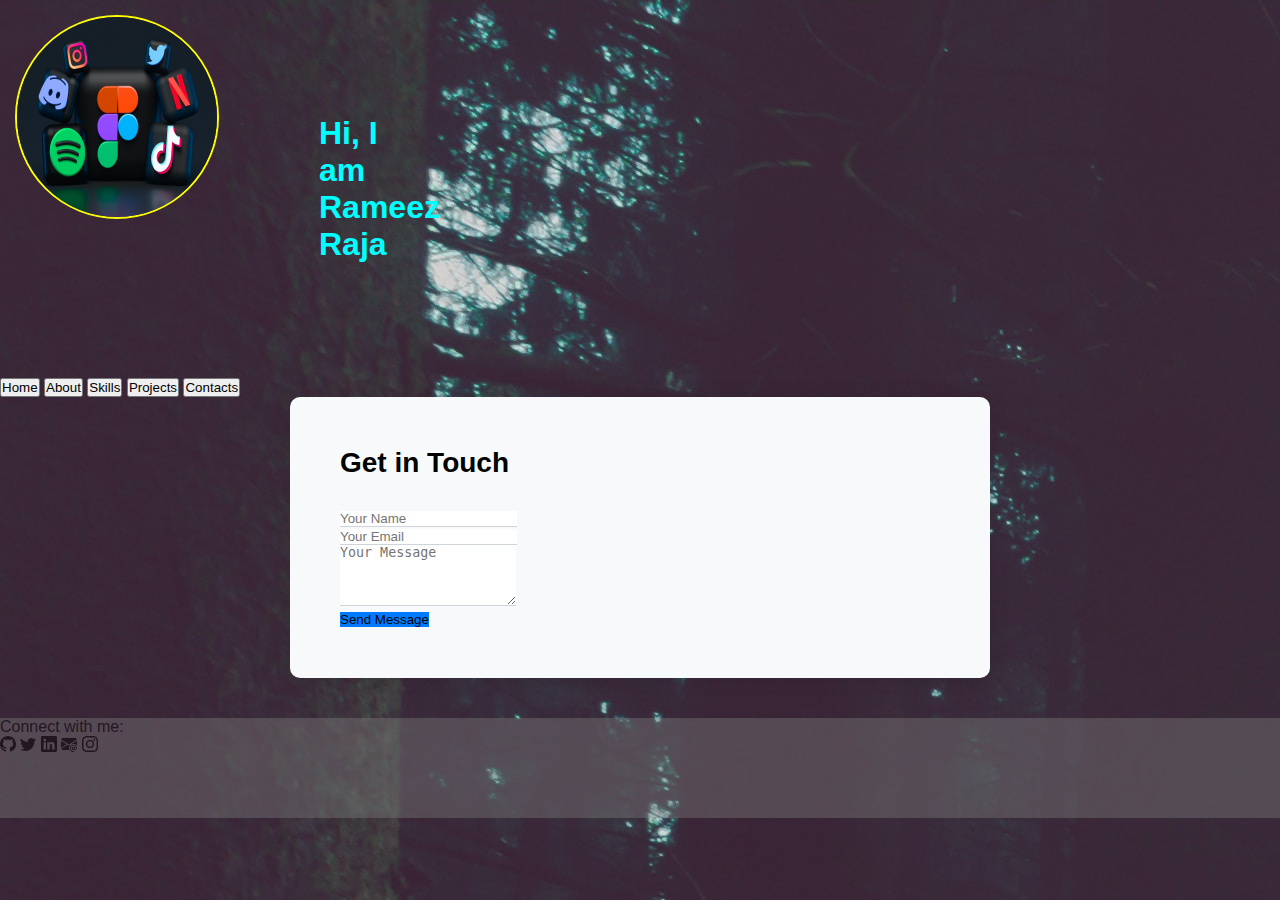
==== Contacts.html @ 3551389d "projectWORKoneAlMuqeet" ====
<!DOCTYPE html>
<html lang="en">
<head>
    <meta charset="UTF-8">
    <meta name="viewport" content="width=device-width, initial-scale=1.0">
    <title>Contact</title>
    <link rel="stylesheet" href="./style.css">
    <link href="https://cdn.jsdelivr.net/npm/bootstrap@5.3.1/dist/css/bootstrap.min.css" rel="stylesheet"
        integrity="sha384-4bw+/aepP/YC94hEpVNVgiZdgIC5+VKNBQNGCHeKRQN+PtmoHDEXuppvnDJzQIu9" crossorigin="anonymous">
        <link rel="icon" type="image/x-icon" href="./logoImages/file-person.svg">
    <style>
        body {
            font-family: 'Segoe UI', Tahoma, Geneva, Verdana, sans-serif;
            background-image: url(./images/sebastian-unrau-sp-p7uuT0tw-unsplash.jpg);
        }
        .contact-form {
            background-color: #f8f9fa;
            padding: 50px;
            border-radius: 10px;
            box-shadow: 0px 0px 20px rgba(0, 0, 0, 0.1);
            max-width: 600px;
            margin: auto;
        }
        .contact-title {
            font-size: 28px;
            font-weight: bold;
            margin-bottom: 30px;
        }
        .form-control {
            border: none;
            border-bottom: 1px solid #ced4da;
            border-radius: 0;
            box-shadow: none;
            transition: border-color 0.3s;
        }
        .form-control:focus {
            border-color: #007bff;
            box-shadow: none;
        }
        .btn-primary {
            background-color: #007bff;
            border: none;
            transition: background-color 0.3s;
        }
        .btn-primary:hover {
            background-color: #0056b3;
        }
        footer{
            margin-top: 40px;
            /* margin-bottom: 50px; */
            height: 100px;
            opacity: 0.4;
        }
    </style>
</head>
<body>

    <nav class="navbar navbar-light bg-secondary"
        style="background-image: url(./images/neom-llB7NfKnS8A-unsplash.jpg);">
        <div class="container-fluid col-12">
            <div class="nav-left d-flex " id="leftNav">
                <img src="./logoImages/alexander-shatov-mr4JG4SYOF8-unsplash.jpg" alt="" id="imgTop">
                <h1 id="nameTop" class="navbar-brand text-capitalize"
                    style="font-weight: 200px; color: aqua; width: 100px;"><b>Hi, I am Rameez Raja</b></h1>
            </div>
            <div class="d-flex">
                <div class="right-nav">
                    <a target="_blank" class="navbar-brand" href="./index.html"><button type="button"
                            class="btn btn-outline-primary btn-warning">Home</button></a>
                    <a target="_blank" class="navbar-brand" href="./index.html"><button type="button"
                            class="btn btn-outline-primary btn-warning">About</button></a>
                    <a target="_blank" class=" navbar-brand" href="./Skills.html"><button type="button"
                            class="btn btn-outline-primary btn-warning">Skills</button></a>
                    <a target="_blank" class=" navbar-brand" href="./Project.html"><button type="button"
                            class="btn btn-outline-primary btn-warning">Projects</button></a>
                    <a target="_blank" class=" navbar-brand" href="./Contacts.html"><button type="button"
                            class="btn btn-outline-primary btn-warning">Contacts</button></a>
                </div>
            </div>
    </nav>


    <div class="container mt-5">
        <div class="row justify-content-center">
            <div class="col-md-8 contact-form">
                <h2 class="contact-title">Get in Touch</h2>
                <form>
                    <div class="mb-3">
                        <input type="text" class="form-control" placeholder="Your Name" required>
                    </div>
                    <div class="mb-3">
                        <input type="email" class="form-control" placeholder="Your Email" required>
                    </div>
                    <div class="mb-3">
                        <textarea class="form-control" rows="4" placeholder="Your Message" required></textarea>
                    </div>
                    <button type="submit" class="btn btn-primary">Send Message</button>
                </form>
            </div>
        </div>
    </div>

    <footer class="footer" style="background-color: grey;">
        <div class="container text-center">
            <div class="row">
                <div class="col-md-12">
                    <p>Connect with me:</p>
                    <a href="http://github.com/ovaid" class="social-icons" target="_blank"><i class="fab fa-github"><img src="./logoImages/github.svg" alt="github"></i></a>
                    <a href="http://twitter.com/ovaidmushtaq" class="social-icons" target="_blank"><i class="fab fa-twitter"></i><img src="./logoImages/twitter.svg" alt=""></a>
                    <a href="http://linkedin.com/in/rameeza0418" class="social-icons" target="_blank"><i class="fab fa-linkedin"></i><img src="./logoImages/linkedin.svg" alt=""></a>
                    <a href="http://gmail.com/ovaidmushtaq.ovi@gmail.com" class="social-icons" target="_blank"><i class="fab fa-linkedin"></i><img src="./logoImages/envelope-at-fill.svg" alt=""></a>
                    <a href="http://instgram.com/in/ovaidmushtaq" class="social-icons" target="_blank"><i class="fab fa-linkedin"></i><img src="./logoImages/instagram.svg" alt=""></a>
                </div>
            </div>
        </div>
    </footer>

    <script src="https://cdn.jsdelivr.net/npm/bootstrap@5.3.1/dist/js/bootstrap.bundle.min.js"
        integrity="sha384-HwwvtgBNo3bZJJLYd8oVXjrBZt8cqVSpeBNS5n7C8IVInixGAoxmnlMuBnhbgrkm"
        crossorigin="anonymous"></script>
</body>
</html>
---- style.css ----
*{
    padding: 0;
    margin: 0px;
}
/* .container-fluid{
    align-items: center;
    justify-content: right;
    float: right;
} */
#imgTop{
    
    width: 200px;
    height: 200px;
    border: 2px solid yellow;
    border-radius: 50%;

}
#leftNav{
    display: flex;
    padding: 5px;
    margin: 10px;
    

}
#leftNav h1{
    vertical-align: center !important;
    font-weight: 100px !important;
    float: right;
    margin-left: 200px;
    margin: 100px;
}
#leftNav h1:hover{
    width: 150px;
    color: antiquewhite;
    box-shadow: 20px 20px 20px 20px;
    background-color: none;
    background-color: white;

    
}
#skill-div{
    display: flex;
    padding: 1px;
    margin: 2px;

    height: 400px;
    justify-content: space-evenly;
}
#skill-div .card{
    padding: 4px;
    margin: 12px;
    
}
.position-div{
    background-color: black;
    border: 1px solid yellow;
    position:absolute;
}
.bttm-project{
    float: right;
   
    color: black;
    display: block;
}
#skill-div-another{
    display: flex;
    padding: 1px;
    margin: 2px;
    
    height: 400px;
    justify-content: space-evenly;
}
#skill-div-another .card{
    padding: 4px;
    margin: 12px;
 
}
.transition-heading{
    color: #333;
    position: relative; 
    left: 0; 
    transition: left 0.5s ease-in-out;
}
.transition-heading:hover{
    color: #e74c3c; 
    left : 100px;;
    
}
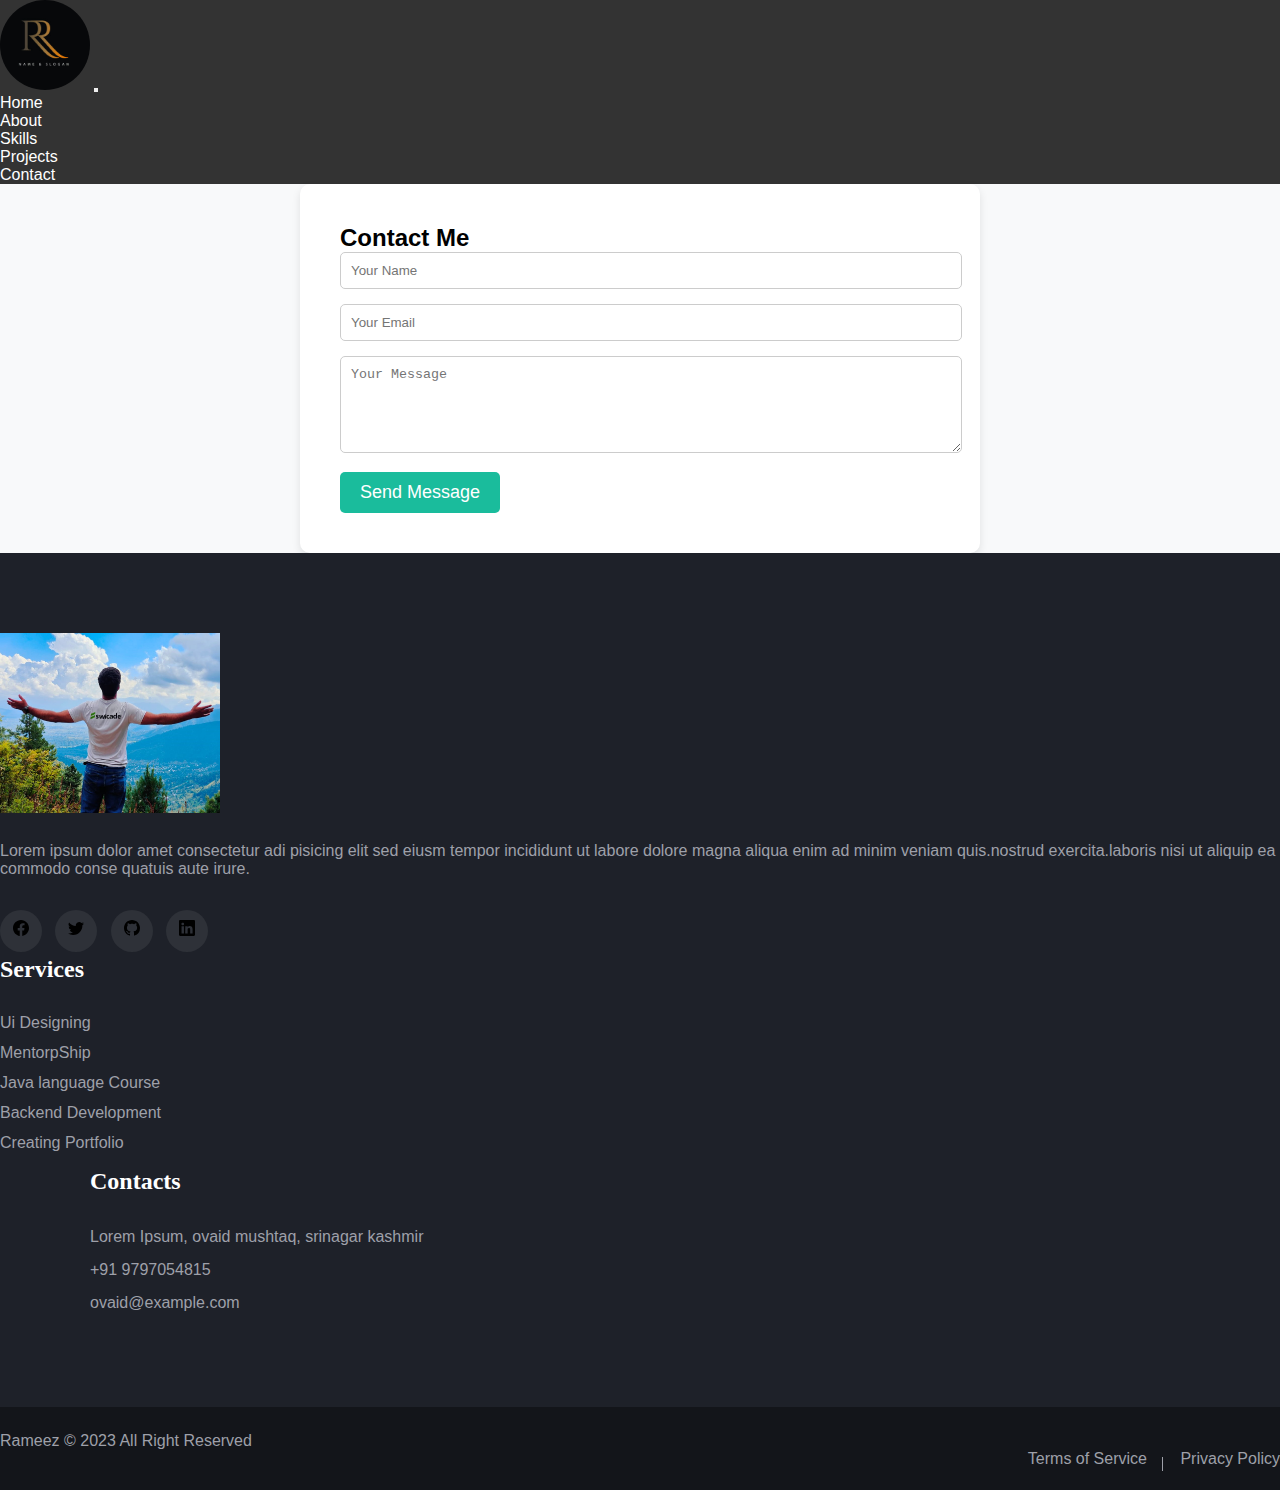
==== commit f4d12c13: "did it once again" ====
--- a/Contacts.html
+++ b/Contacts.html
@@ -4,116 +4,248 @@
     <meta charset="UTF-8">
     <meta name="viewport" content="width=device-width, initial-scale=1.0">
     <title>Contact</title>
-    <link rel="stylesheet" href="./style.css">
+    
     <link href="https://cdn.jsdelivr.net/npm/bootstrap@5.3.1/dist/css/bootstrap.min.css" rel="stylesheet"
         integrity="sha384-4bw+/aepP/YC94hEpVNVgiZdgIC5+VKNBQNGCHeKRQN+PtmoHDEXuppvnDJzQIu9" crossorigin="anonymous">
         <link rel="icon" type="image/x-icon" href="./logoImages/file-person.svg">
-    <style>
-        body {
-            font-family: 'Segoe UI', Tahoma, Geneva, Verdana, sans-serif;
-            background-image: url(./images/sebastian-unrau-sp-p7uuT0tw-unsplash.jpg);
-        }
-        .contact-form {
-            background-color: #f8f9fa;
-            padding: 50px;
-            border-radius: 10px;
-            box-shadow: 0px 0px 20px rgba(0, 0, 0, 0.1);
-            max-width: 600px;
-            margin: auto;
-        }
-        .contact-title {
-            font-size: 28px;
-            font-weight: bold;
-            margin-bottom: 30px;
-        }
-        .form-control {
-            border: none;
-            border-bottom: 1px solid #ced4da;
-            border-radius: 0;
-            box-shadow: none;
-            transition: border-color 0.3s;
-        }
-        .form-control:focus {
-            border-color: #007bff;
-            box-shadow: none;
-        }
-        .btn-primary {
-            background-color: #007bff;
-            border: none;
-            transition: background-color 0.3s;
-        }
-        .btn-primary:hover {
-            background-color: #0056b3;
-        }
-        footer{
-            margin-top: 40px;
-            /* margin-bottom: 50px; */
-            height: 100px;
-            opacity: 0.4;
-        }
-    </style>
-</head>
+        <link rel="stylesheet" href="./style.css">
+        <link rel="stylesheet" href="./footer.css">
+         <link rel="stylesheet" href="./index.css">
+
+        <style>
+                .navbar {
+      background-color: #333;
+    }
+
+    .navbar a {
+      color: white;
+    }
+
+    .navbar a:hover {
+      color: lightgray;
+    }
+    .navbar {
+      background-color: #333;
+    }
+
+    .navbar a {
+      color: white;
+    }
+
+    .navbar a:hover {
+      color: lightgray;
+    }
+
+    .top-header {
+      background-color: #333;
+      color: white;
+      text-align: center;
+      padding: 20px;
+    }
+    .profile-image {
+      width: 150px;
+      height: 150px;
+      border-radius: 50%;
+      object-fit: cover;
+      transition: transform 0.5s ease-in-out;
+      
+    }
+
+
+    @keyframes spin {
+      0% {
+        transform: rotateY(0);
+      }
+      100% {
+        transform: rotateY(365deg);
+      }
+    }
+    .profile-image:hover{
+        transform: rotate(360deg);
+    
+    }
+    .navbar-brand img{
+        height: 90px;
+        width: 90px;
+        border: none;
+        border-radius: 50%;
+        object-fit: cover;
+        /* transition: transform 0.5s ease-in-out; */
+        animation: spin 3s linear infinite;
+    }
+
+    .navbar-brand img:hover{
+        animation: none;
+    }
+
+    /* body  */
+
+    body {
+      background-color: #f8f9fa;
+    }
+
+    .contact-form {
+      max-width: 600px;
+      margin: 0 auto;
+      padding: 40px;
+      background-color: #fff;
+      border-radius: 10px;
+      box-shadow: 0 4px 8px rgba(0, 0, 0, 0.1);
+    }
+
+    .contact-form input[type="text"],
+    .contact-form textarea {
+      width: 100%;
+      padding: 10px;
+      border: 1px solid #ccc;
+      border-radius: 5px;
+      margin-bottom: 15px;
+      transition: border-color 0.3s ease;
+    }
+
+    .contact-form input[type="text"]:focus,
+    .contact-form textarea:focus {
+      border-color: #1abc9c;
+    }
+
+    .contact-form button[type="submit"] {
+      background-color: #1abc9c;
+      border: none;
+      color: white;
+      padding: 10px 20px;
+      border-radius: 5px;
+      font-size: 18px;
+      cursor: pointer;
+      transition: background-color 0.3s ease;
+    }
+
+    .contact-form button[type="submit"]:hover {
+      background-color: #148f77;
+    }
+        </style>
 <body>
-
-    <nav class="navbar navbar-light bg-secondary"
-        style="background-image: url(./images/neom-llB7NfKnS8A-unsplash.jpg);">
-        <div class="container-fluid col-12">
-            <div class="nav-left d-flex " id="leftNav">
-                <img src="./logoImages/alexander-shatov-mr4JG4SYOF8-unsplash.jpg" alt="" id="imgTop">
-                <h1 id="nameTop" class="navbar-brand text-capitalize"
-                    style="font-weight: 200px; color: aqua; width: 100px;"><b>Hi, I am Rameez Raja</b></h1>
-            </div>
-            <div class="d-flex">
-                <div class="right-nav">
-                    <a target="_blank" class="navbar-brand" href="./index.html"><button type="button"
-                            class="btn btn-outline-primary btn-warning">Home</button></a>
-                    <a target="_blank" class="navbar-brand" href="./index.html"><button type="button"
-                            class="btn btn-outline-primary btn-warning">About</button></a>
-                    <a target="_blank" class=" navbar-brand" href="./Skills.html"><button type="button"
-                            class="btn btn-outline-primary btn-warning">Skills</button></a>
-                    <a target="_blank" class=" navbar-brand" href="./Project.html"><button type="button"
-                            class="btn btn-outline-primary btn-warning">Projects</button></a>
-                    <a target="_blank" class=" navbar-brand" href="./Contacts.html"><button type="button"
-                            class="btn btn-outline-primary btn-warning">Contacts</button></a>
-                </div>
-            </div>
-    </nav>
-
-
-    <div class="container mt-5">
-        <div class="row justify-content-center">
-            <div class="col-md-8 contact-form">
-                <h2 class="contact-title">Get in Touch</h2>
-                <form>
-                    <div class="mb-3">
-                        <input type="text" class="form-control" placeholder="Your Name" required>
+    <div class="container-fluid">
+        <nav class="navbar navbar-expand-lg navbar-dark" style="display: flex;">
+            <div class="container" >
+              <a target="_blank"  class="navbar-brand" href="http://github.com/ovaid"><img src="./logoImages/RR image.jpg" alt=""></a>
+              <button class="navbar-toggler" type="button" data-toggle="collapse" data-target="#navbarNav" aria-controls="navbarNav" aria-expanded="false" aria-label="Toggle navigation">
+                <span class="navbar-toggler-icon"></span>
+              </button>
+              <div class="collapse navbar-collapse" id="navbarNav">
+                <ul class="navbar-nav ml-auto">
+                  
+                  <li class="nav-item">
+                    <a target="_blank"  class="nav-link" href="./index.html">Home</a>
+                  </li>
+                  <li class="nav-item">
+                    <a target="_blank"  class="nav-link" href="./index.html">About</a>
+                  </li>
+                  <li class="nav-item">
+                    <a target="_blank"  class="nav-link" href="./Skills.html">Skills</a>
+                  </li>
+                  <li target="_blank"  class="nav-item">
+                    <a target="_blank"  class="nav-link" href="./Project.html">Projects</a>
+                  <li class="nav-item">
+                    <a target="_blank"  class="nav-link" href="./Contacts.html">Contact</a>
+                  </li>
+                  </li>
+                </ul>
+              </div>
+            </div>
+          </nav>
+
+          <!-- body  -->
+
+          <div class="container mt-5">
+            <div class="contact-form">
+              <h2 class="mb-4">Contact Me</h2>
+              <form action="#" method="post">
+                <div class="form-group">
+                  <input type="text" class="form-control" name="name" placeholder="Your Name" required>
+                </div>
+                <div class="form-group">
+                  <input type="text" class="form-control" name="email" placeholder="Your Email" required>
+                </div>
+                <div class="form-group">
+                  <textarea class="form-control" name="message" rows="5" placeholder="Your Message" required></textarea>
+                </div>
+                <button type="submit" class="btn btn-primary">Send Message</button>
+              </form>
+            </div>
+          </div>
+
+          <!-- footer  -->
+
+          <footer class="main-footer">
+            <div class="container">
+                <div class="footer-content">
+                    <div class="row">
+                        <div class="col-lg-4 col-md-6 col-sm-12 footer-column">
+                            <div class="logo-widget footer-widget">
+                                <figure class="logo-box"><a href="#"><img src="./logoImages/About Image.jpg" alt=""></a></figure>
+                                <div class="text">
+                                    <p>Lorem ipsum dolor amet consectetur adi pisicing elit sed eiusm tempor incididunt ut labore dolore magna aliqua enim ad minim veniam quis.nostrud exercita.laboris nisi ut aliquip ea commodo conse quatuis aute irure.</p>
+                                </div>
+                                <ul class="footer-social">
+                                    <li><a target="_blank"  href="http://facebook.com/in/ovaidmushtaq"><i class="fab fa-facebook-f"><img src="./logoImages/facebook.svg" alt=""></i></a></li>
+                                    <li><a target="_blank"  href="http://twitter.com/in/ovaidmushtaq0418"><i class="fab fa-twitter"></i><img src="./logoImages/twitter.svg" alt=""></a></li>
+                                    <li><a target="_blank" href="http://github.com/ovaid"><i class="fab fa-vimeo-v"></i><img src="./logoImages/github.svg" alt=""></a></li>
+                                    <li><a target="_blank"  href="http://linkedin.com/in/rameeza0418"><i class="fab fa-google-plus-g"><img src="./logoImages/linkedin.svg" alt=""></i></a></li>
+                                </ul>
+                            </div>
+                        </div>
+                        <div class="col-lg-3 col-md-6 col-sm-12 offset-lg-2 footer-column">
+                            <div class="service-widget footer-widget">
+                                <div class="footer-title">Services</div>
+                                <ul class="list">
+                                    <li><a target="_blank"  href="http://github.com/ovaid">Ui Designing</a></li>
+                                    <li><a target="_blank"  href="http://github.com/ovaid">MentorpShip</a></li>
+                                    <li><a target="_blank"  href="http://github.com/ovaid">Java language Course</a></li>
+                                    <li><a target="_blank"  href="http://github.com/ovaid">Backend Development</a></li>
+                                    <li><a target="_blank"  href="http://github.com/ovaid">Creating Portfolio</a></li>
+                                </ul>
+                            </div>
+                        </div>
+                        <div class="col-lg-3 col-md-6 col-sm-12 footer-widget">
+                            <div class="contact-widget footer-widget">
+                                <div class="footer-title">Contacts</div>
+                                <div class="text">
+                                    <p>Lorem Ipsum, ovaid mushtaq, srinagar kashmir </p>
+                                    <p>+91 9797054815</p>
+                                    <p>ovaid@example.com</p>
+                                    <!-- <li><a target="_blank" href="http://github.com/ovaid"><img src="./logoImages/github.svg" alt=""></a></li>
+                                    <li><a target="_blank"  class="li" href="http://github.com/ovaid">github</a></li>
+                                    <li><a  target="_blank" class="li" href="http://linkedin.com/in/rameeza0418">linkedIn</a></li>
+                                    <li><a  target="_blank" class="li" href="http://instgram.com/in/ovaidmushtaq">instgram</a></li>
+                                    <li><a  target="_blank" class="li" href="http://facebook.com/in/ovaidmushtaq">mail</a></li> -->
+                                </div>
+                            </div>
+                        </div>
                     </div>
-                    <div class="mb-3">
-                        <input type="email" class="form-control" placeholder="Your Email" required>
+                </div>
+            </div>
+        </footer>
+        <!-- main-footer end -->
+        <div class="footer-bottom">
+            <div class="container">
+                <div class="row">
+                    <div class="col-lg-6 col-md-6 col-sm-12 column">
+                        <div class="copyright"><a href="#">Rameez</a> &copy; 2023 All Right Reserved</div>
                     </div>
-                    <div class="mb-3">
-                        <textarea class="form-control" rows="4" placeholder="Your Message" required></textarea>
+                    <div class="col-lg-6 col-md-6 col-sm-12 column">
+                        <ul class="footer-nav">
+                            <li><a href="#">Terms of Service</a></li>
+                            <li><a href="#">Privacy Policy</a></li>
+                        </ul>
                     </div>
-                    <button type="submit" class="btn btn-primary">Send Message</button>
-                </form>
+                </div>
             </div>
         </div>
     </div>
 
-    <footer class="footer" style="background-color: grey;">
-        <div class="container text-center">
-            <div class="row">
-                <div class="col-md-12">
-                    <p>Connect with me:</p>
-                    <a href="http://github.com/ovaid" class="social-icons" target="_blank"><i class="fab fa-github"><img src="./logoImages/github.svg" alt="github"></i></a>
-                    <a href="http://twitter.com/ovaidmushtaq" class="social-icons" target="_blank"><i class="fab fa-twitter"></i><img src="./logoImages/twitter.svg" alt=""></a>
-                    <a href="http://linkedin.com/in/rameeza0418" class="social-icons" target="_blank"><i class="fab fa-linkedin"></i><img src="./logoImages/linkedin.svg" alt=""></a>
-                    <a href="http://gmail.com/ovaidmushtaq.ovi@gmail.com" class="social-icons" target="_blank"><i class="fab fa-linkedin"></i><img src="./logoImages/envelope-at-fill.svg" alt=""></a>
-                    <a href="http://instgram.com/in/ovaidmushtaq" class="social-icons" target="_blank"><i class="fab fa-linkedin"></i><img src="./logoImages/instagram.svg" alt=""></a>
-                </div>
-            </div>
-        </div>
-    </footer>
+
+    
+    
 
     <script src="https://cdn.jsdelivr.net/npm/bootstrap@5.3.1/dist/js/bootstrap.bundle.min.js"
         integrity="sha384-HwwvtgBNo3bZJJLYd8oVXjrBZt8cqVSpeBNS5n7C8IVInixGAoxmnlMuBnhbgrkm"
--- a/style.css
+++ b/style.css
@@ -1,12 +1,27 @@
+@import url('https://fonts.googleapis.com/css2?family=Poppins:wght@300;400;500;600;700;800&display=swap');
+@import url('https://fonts.googleapis.com/css2?family=Lato&display=swap');
+@import url('https://fonts.googleapis.com/css2?family=Dancing Script&display=swap');
+body {
+    font-family: sans-serif;
+    margin: 0;
+    min-height: 300px;
+}
+
+
 *{
     padding: 0;
-    margin: 0px;
+    margin: 0;
+    /* border: 5px solid black; */
 }
 /* .container-fluid{
     align-items: center;
     justify-content: right;
     float: right;
 } */
+
+
+
+
 #imgTop{
     
     width: 200px;
--- a/footer.css
+++ b/footer.css
@@ -0,0 +1,174 @@
+h1, h2, h3, h4, h5, h6 {
+}
+section {
+    padding: 60px 0;
+    min-height: 100vh;
+}
+a, a:hover, a:focus, a:active {
+    text-decoration: none;
+    outline: none;
+}
+ul {
+    margin: 0;
+    padding: 0;
+    list-style: none;
+}
+
+.main-footer{
+  position: relative;
+  background: #1e2129;
+}
+
+.footer-content{
+  position: relative;
+  padding: 85px 0px 80px 0px;
+}
+.footer-content:before{
+  position: absolute;
+  content: '';
+  background: url(https://i.ibb.co/jyRLrBZ/world-map.png);
+  width: 744px;
+  height: 365px;
+  top: 50px;
+  right: 0px;
+  background-size: cover;
+  background-repeat: no-repeat;
+  animation-name: float-bob;
+  animation-duration: 30s;
+  animation-iteration-count: infinite;
+  animation-timing-function: linear;
+  -webkit-animation-name: float-bob;
+  -webkit-animation-duration: 30s;
+  -webkit-animation-iteration-count: infinite;
+  -webkit-animation-timing-function: linear;
+  -moz-animation-name: float-bob;
+  -moz-animation-duration: 30s;
+  -moz-animation-iteration-count: infinite;
+  -moz-animation-timing-function: linear;
+  -ms-animation-name: float-bob;
+  -ms-animation-duration: 30s;
+  -ms-animation-iteration-count: infinite;
+  -ms-animation-timing-function: linear;
+  -o-animation-name: float-bob;
+  -o-animation-duration: 30s;
+  -o-animation-iteration-count: infinite;
+  -o-animation-timing-function: linear;
+}
+.footer-content .logo-widget{
+  position: relative;
+  margin-top: -5px;
+}
+.footer-content .logo-widget .footer-social li{
+  position: relative;
+  display: inline-block;
+  margin-right: 9px;
+}
+.footer-content .logo-widget .footer-social li:last-child{
+  margin-right: 0px;
+}
+.footer-content .logo-widget .footer-social li a{
+  position: relative;
+  display: inline-block;
+  width: 42px;
+  height: 42px;
+  line-height: 42px;
+  background: #2e3138;
+  color: #9ea0a9;
+  text-align: center;
+  border-radius: 50%;
+}
+.footer-content .logo-widget .footer-social li a:hover{
+  color: #ffffff;
+  background: #ff5e14;
+}
+.footer-content .logo-widget .logo-box{
+  margin-bottom: 25px;
+}
+.footer-content .logo-widget .text p{
+  color: #9ea0a9;
+  margin-bottom: 32px;
+}
+.footer-content .footer-title{
+  position: relative;
+  font-size: 24px;
+  line-height: 35px;
+  font-family: 'Playfair Display', serif;
+  color: #ffffff;
+  font-weight: 700;
+  margin-bottom: 27px;
+}
+.footer-content .service-widget .list li{
+  display: block;
+  margin-bottom: 12px;
+}
+.footer-content .service-widget .list li a{
+  position: relative;
+  display: inline-block;
+  color: #9ea0a9;
+}
+.footer-content .service-widget .list li a:hover{
+  color: #ff5e14;
+}
+.footer-content .contact-widget p{
+  color: #9ea0a9;
+  margin-bottom: 15px;
+}
+.footer-content .contact-widget{
+  margin-left: 90px;
+}
+.footer-content .contact-widget .footer-title{
+  margin-bottom: 29px;
+}
+
+/** footer-bottom **/
+
+.footer-bottom{
+  position: relative;
+  background: #13151a;
+  padding: 25px 0px 22px 0px;
+}
+.footer-bottom .copyright,
+.footer-bottom .copyright a,
+.footer-bottom .footer-nav li a{
+  position: relative;
+  color: #9ea0a9;
+}
+.footer-bottom .copyright a:hover,
+.footer-bottom .footer-nav li a:hover{
+  color: #ff5e14;
+}
+.footer-bottom .footer-nav{
+  position: relative;
+  text-align: right;
+}
+.footer-bottom .footer-nav li{
+  position: relative;
+  display: inline-block;
+  margin-left: 29px;
+}
+.footer-bottom .footer-nav li:first-child{
+  margin-left: 0px;
+}
+.footer-bottom .footer-nav li:before{
+  position: absolute;
+  content: '';
+  background: #9ea0a9;
+  width: 1px;
+  height: 14px;
+  top: 7px;
+  left: -18px;
+}
+.footer-bottom .footer-nav li:first-child:before{
+  display: none;
+}
+.logo-box img {
+    max-width: 220px;
+}
+.li{
+    font-size: 15px;
+    color: red;
+}
+.li:hover{
+    color: yellow;
+    text-decoration: none;
+}--- a/index.css
+++ b/index.css
@@ -0,0 +1,873 @@
+/* @import url('https://fonts.googleapis.com/css2?family=Poppins:wght@300;400;500;600;700;800&display=swap');
+@import url('https://fonts.googleapis.com/css2?family=Lato&display=swap');
+@import url('https://fonts.googleapis.com/css2?family=Dancing Script&display=swap');
+
+
+body {
+    font-family: sans-serif;
+    margin: 0;
+    min-height: 300px;
+}
+
+section {
+    background-color: #F8F8F9;
+    border: #0A1828 solid 1px;
+}
+
+.o {
+  font-family: 'Gill Sans MT', Calibri, 'Trebuchet MS', sans-serif;
+  font-size: 23px;
+  margin-top: 0px;
+  color: #0A1828;
+}
+
+
+.hero {
+    background-image: linear-gradient(rgba(1, 12, 26, 0.527),rgba(0, 0, 0, 0.5)) , url('https://static.vecteezy.com/system/resources/previews/007/213/032/non_2x/graphics-design-illustration-digital-circuit-with-binary-coded-decimal-diagram-technology-for-background-wallpaper-illustration-free-vector.jpg');
+    background-size: cover;
+    height: 100vh;
+    color: white;
+    font-size: 40px;
+}
+
+footer {
+    background-color: #0A1828;
+    color: white;
+    text-align: center;
+    padding: 10px;
+}
+
+nav {
+    display: flex;
+    justify-content: space-between;
+}
+
+.me {
+    font-family: Dancing script;
+    font-weight: 600;
+    font-size: 70px;
+    color: #0A1828;
+}
+
+ul {
+    display: flex;
+    list-style-type: none;
+    width: 500px;
+    justify-content: space-around;
+    font-size: 30px;
+}
+
+li {
+    text-decoration: none;
+}
+
+h1 {
+    font-family: Dancing Script;
+    font-size: 90px;
+    margin: 0;
+}
+
+h2 {
+    font-size: 70px;
+    font-family: Dancing script;
+    font-weight: 500px;
+    color: #0A1828;
+}
+
+p {
+    font-size: 30px;
+    font-weight: 300;
+}
+
+.subtext {
+    font-size: 15px;
+    font-weight: 300;
+    padding: 5px;
+}
+
+.hero-area {
+    display: flex;
+    height: 100%;
+    justify-content: space-between;
+    align-items: center;
+}
+
+.hero-text {
+    margin-left: 80px;
+    margin-bottom: 200px;
+}
+
+.button {
+    font-family: 'Poppins', sans-serif;
+    width: 200px;
+    height: 55px;
+    border-radius: 30px;
+    background-color: coral;
+    text-align: center;
+    font-size: 30px;
+    font-weight: 300;
+    padding-top: 5px;
+    margin-top: 20px;
+}
+
+.button:hover {
+    font-family: 'Poppins', sans-serif;
+    background-color: #ef744b;
+}
+
+.button:active {
+    font-family: 'Poppins', sans-serif;
+    background-color: #A9A9A9;
+    color: #808080;
+}
+
+.socials {
+    padding-bottom: 200px;
+}
+
+.logo {
+    height: 70px;
+    margin: 30px;
+}
+.social {
+    margin: 20px;
+}
+
+.sub-section {
+    display: flex;
+    justify-content: space-around;
+    padding: 80px;
+}
+
+.sub-section-alternative {
+    display: flex;
+    flex-direction: column;
+    text-align: center;
+    padding: 80px;
+}
+
+.headshot {
+    width: 300px;
+    border-radius: 150px;
+    margin-left: 80px;
+}
+
+.headshot-container {
+    display: flex;
+    align-items: center;
+}
+
+.project-card {
+    width: 300px;
+    height: 500px;
+    box-shadow: 5px 5px 20px rgb(37, 37, 37);
+    background-color: #0A1828;
+    border-radius: 15px;
+    color: #eeeeee;
+    margin: 10px;
+    font-family: 'Gill Sans', 'Gill Sans MT', Calibri, 'Trebuchet MS', sans-serif;
+}
+
+.project-container {
+    display: flex;
+    justify-content: space-around;
+}
+
+@media only screen and (max-width: 1000px) {
+    .project-container {
+        display: flex;
+        flex-wrap: wrap;
+    }
+}
+
+.project-image {
+    margin-top: 25px;
+    width: 250px;
+    border-radius: 125px;
+}
+
+::selection {
+  color: rgb(255, 255, 255);
+  background: rgb(6, 1, 54);
+}
+
+hr {
+    margin-left: 20px;
+    margin-right: 20px;
+}
+
+.project-link {
+    text-decoration: none;
+    color: #ef744b;
+}
+
+a {
+    text-decoration: none;
+    color: white;
+}
+
+.burger {
+    display: none;
+}
+
+.burger:focus {
+    outline: 0;
+}
+
+#social {
+  display: flex;
+  align-items: center;
+  margin-left: 60px;
+}
+
+.a {
+  font-size: 40px;
+  color: #eeeeee;
+}
+
+.s{
+  font-size: 15px;
+  margin-top: 10px;
+}
+
+.pizza{
+  background-color:#0A1828;
+}
+
+.l{
+  margin-right: -890px;
+  padding: 0;
+}
+
+.q {
+  color: #eeeeee;
+  font-size: 15px;
+  text-align:left;
+  margin: -1px;
+  background-color:#0A1828;
+}
+
+
+@media only screen and (max-width: 1000px) {
+    .burger {
+        display: block;
+        border: 0;
+        background-color: transparent;
+        color: white;
+        font-size: 30px;
+        margin: 20px;
+        align-self: flex-end;
+    }
+
+    ul {
+        display: none;
+        background-color: #0A1828;
+        margin: 0ppx;
+    }
+
+    ul.show {
+        display: block;
+    }
+
+    nav {
+        display: flex;
+        flex-direction: column-reverse;
+        background-color: #0A1828;
+        opacity: 0.90;
+    }
+
+    .logo {
+        display: none;
+    }
+}
+
+.contact_us_2 * {
+    font-family: Nunito, sans-serif;
+  }
+  
+  .contact_us_2 .text-blk {
+    margin-top: 0px;
+    margin-right: 0px;
+    margin-bottom: 0px;
+    margin-left: 0px;
+    line-height: 25px;
+  }
+  
+  .contact_us_2 .responsive-cell-block {
+    min-height: 75px;
+  }
+  
+  .contact_us_2 input:focus {
+    outline-color: initial;
+    outline-style: none;
+    outline-width: initial;
+  }
+  
+  .contact_us_2 .container-block {
+    min-height: 75px;
+    width: 100%;
+    padding-top: 10px;
+    padding-bottom: 10px;
+    display: block;
+  }
+  
+  .contact_us_2 .submit-btn:hover {
+    background-image: initial;
+    background-position-x: initial;
+    background-position-y: initial;
+    background-size: initial;
+    background-attachment: initial;
+    background-origin: initial;
+    background-clip: initial;
+    background-color:#ddddfd;
+    color: #0A1828;
+  }
+  
+  .contact_us_2 .responsive-container-block {
+    min-height: 75px;
+    height: fit-content;
+    width: 100%;
+    display: flex;
+    flex-wrap: wrap;
+    justify-content: flex-start;
+    margin-top: 0px;
+    margin-right: auto;
+    margin-bottom: 50px;
+    margin-left: auto;
+    padding-top: 0px;
+    padding-right: 0px;
+    padding-bottom: 0px;
+    padding-left: 0px;
+  }
+  
+  .contact_us_2 .responsive-container-block.big-container {
+    padding-top: 10px;
+    padding-right: 30px;
+    padding-bottom: 10px;
+    padding-left: 30px;
+    position: relative;
+    height: auto;
+  }
+  
+  .contact_us_2 .responsive-container-block.container {
+    position: static;
+    min-height: 75px;
+    flex-direction: column;
+    z-index: 2;
+    max-width: 800px;
+    margin-top: 120px;
+    margin-right: auto;
+    margin-bottom: 50px;
+    margin-left: auto;
+  }
+  
+  .contact_us_2 .container-block.form-wrapper {
+    background-color: #0A1828;
+    max-width: 799px;
+    text-align: center;
+    padding-top: 50px;
+    padding-right: 40px;
+    padding-bottom: 50px;
+    padding-left: 40px;
+    box-shadow: rgba(0, 0, 0, 0.05) 0px 4px 20px 7px;
+    border-top-left-radius: 6px;
+    border-top-right-radius: 6px;
+    border-bottom-right-radius: 6px;
+    border-bottom-left-radius: 6px;
+    margin-top: 0px;
+    margin-right: auto;
+    margin-bottom: 0px;
+    margin-left: auto;
+  }
+  
+  .contact_us_2 .text-blk.contactus-head {
+    font-size: 36px;
+    line-height: 50px;
+    font-weight: 900;
+  }
+  
+  .contact_us_2 .text-blk.contactus-subhead {
+    color: #9c9c9c;
+    margin-top: 0px;
+    margin-right: 0px;
+    margin-bottom: 50px;
+    margin-left: 0px;
+  }
+  
+  .contact_us_2 .responsive-cell-block.wk-desk-6.wk-ipadp-6.wk-tab-12.wk-mobile-12 {
+    margin-top: 0px;
+    margin-right: 0px;
+    margin-bottom: 26px;
+    margin-left: 0px;
+    min-height: 50px;
+  }
+  
+  .contact_us_2 .input {
+    width: 96%;
+    height: 50px;
+    padding-top: 1px;
+    padding-right: 15px;
+    padding-bottom: 1px;
+    padding-left: 15px;
+    border-top-width: 2px;
+    border-right-width: 2px;
+    border-bottom-width: 2px;
+    border-left-width: 2px;
+    border-top-style: solid;
+    border-right-style: solid;
+    border-bottom-style: solid;
+    border-left-style: solid;
+    border-top-color: #eeeeee;
+    border-right-color: #eeeeee;
+    border-bottom-color: #eeeeee;
+    border-left-color: #eeeeee;
+    border-image-source: initial;
+    border-image-slice: initial;
+    border-image-width: initial;
+    border-image-outset: initial;
+    border-image-repeat: initial;
+    font-size: 16px;
+    color: black;
+    border-top-left-radius: 4px;
+    border-top-right-radius: 4px;
+    border-bottom-right-radius: 4px;
+    border-bottom-left-radius: 4px;
+  }
+  
+  .contact_us_2 .textinput {
+    width: 98%;
+    min-height: 150px;
+    padding-top: 20px;
+    padding-right: 15px;
+    padding-bottom: 20px;
+    padding-left: 15px;
+    border-top-width: 2px;
+    border-right-width: 2px;
+    border-bottom-width: 2px;
+    border-left-width: 2px;
+    border-top-style: solid;
+    border-right-style: solid;
+    border-bottom-style: solid;
+    border-left-style: solid;
+    border-top-color: #eeeeee;
+    border-right-color: #eeeeee;
+    border-bottom-color: #eeeeee;
+    border-left-color: #eeeeee;
+    border-image-source: initial;
+    border-image-slice: initial;
+    border-image-width: initial;
+    border-image-outset: initial;
+    border-image-repeat: initial;
+    font-size: 16px;
+    border-top-left-radius: 4px;
+    border-top-right-radius: 4px;
+    border-bottom-right-radius: 4px;
+    border-bottom-left-radius: 4px;
+  }
+  
+  .contact_us_2 .submit-btn {
+    width: 98%;
+    background-color:#F8F8F9;
+    height: 60px;
+    font-size: 20px;
+    font-weight: 700;
+    color:#0A1828;
+    border-top-width: 0px;
+    border-right-width: 0px;
+    border-bottom-width: 0px;
+    border-left-width: 0px;
+    border-top-style: outset;
+    border-right-style: outset;
+    border-bottom-style: outset;
+    border-left-style: outset;
+    border-top-color: #767676;
+    border-right-color: #767676;
+    border-bottom-color: #767676;
+    border-left-color: #767676;
+    border-image-source: initial;
+    border-image-slice: initial;
+    border-image-width: initial;
+    border-image-outset: initial;
+    border-image-repeat: initial;
+    border-top-left-radius: 4px;
+    border-top-right-radius: 4px;
+    border-bottom-right-radius: 4px;
+    border-bottom-left-radius: 4px;
+    cursor: pointer;
+  }
+  
+  .contact_us_2 .form-box {
+    margin-top: 0px;
+    margin-right: auto;
+    margin-bottom: 0px;
+    margin-left: auto;
+  }
+  
+  .contact_us_2 .social-media-links {
+    width: 250px;
+    display: flex;
+    justify-content: space-evenly;
+    margin-top: 50px;
+    margin-right: auto;
+    margin-bottom: 0px;
+    margin-left: auto;
+  }
+  
+  .contact_us_2 .link-img {
+    width: 30px;
+    height: 30px;
+  }
+  
+  .contact_us_2 .text-blk.input-title {
+    text-align: left;
+    padding-top: 0px;
+    padding-right: 0px;
+    padding-bottom: 0px;
+    padding-left: 10px;
+    font-size: 14px;
+    margin-top: 0px;
+    margin-right: 0px;
+    margin-bottom: 5px;
+    margin-left: 0px;
+    color: #F8F8F9;
+  }
+  
+  .contact_us_2 ::placeholder {
+    color: #0A1828;
+  }
+  
+  .contact_us_2 .blueBG {
+    position: absolute;
+    width: 100%;
+    left: 0px;
+    top: 0px;
+    height: 300px;
+    background-color:#F8F8F9;
+  }
+  
+  @media (max-width: 768px) {
+    .contact_us_2 .submit-btn {
+      width: 100%;
+    }
+  
+    .contact_us_2 .input {
+      width: 100%;
+    }
+  
+    .contact_us_2 .textinput {
+      width: 100%;
+    }
+  
+    .contact_us_2 .container-block.form-wrapper {
+      margin-top: 80px;
+      margin-right: 0px;
+      margin-bottom: 0px;
+      margin-left: 0px;
+    }
+  
+    .contact_us_2 .text-blk.input-title {
+      padding-top: 0px;
+      padding-right: 0px;
+      padding-bottom: 0px;
+      padding-left: 0px;
+    }
+  
+    .contact_us_2 .responsive-container-block.container {
+      margin-top: 80px;
+      margin-right: 0px;
+      margin-bottom: 50px;
+      margin-left: 0px;
+    }
+  
+    .contact_us_2 .container-block.form-wrapper {
+      margin-top: 0px;
+      margin-right: 0px;
+      margin-bottom: 0px;
+      margin-left: 0px;
+    }
+  
+    .contact_us_2 .text-blk.contactus-head {
+      font-size: 30px;
+      line-height: 40px;
+    }
+  }
+  
+  @media (max-width: 500px) {
+    .contact_us_2 .container-block.form-wrapper {
+      padding-top: 50px;
+      padding-right: 15px;
+      padding-bottom: 50px;
+      padding-left: 15px;
+    }
+  
+    .contact_us_2 .container-block.form-wrapper {
+      margin-top: 60px;
+      margin-right: 0px;
+      margin-bottom: 0px;
+      margin-left: 0px;
+    }
+  
+    .contact_us_2 .responsive-cell-block.wk-ipadp-6.wk-tab-12.wk-mobile-12.wk-desk-6 {
+      margin-top: 0px;
+      margin-right: 0px;
+      margin-bottom: 15px;
+      margin-left: 0px;
+    }
+  
+    .contact_us_2 .responsive-container-block {
+      margin-top: 0px;
+      margin-right: 0px;
+      margin-bottom: 35px;
+      margin-left: 0px;
+    }
+  
+    .contact_us_2 .text-blk.input-title {
+      font-size: 12px;
+    }
+  
+    .contact_us_2 .responsive-container-block.container {
+      margin-top: 50px;
+      margin-right: 0px;
+      margin-bottom: 50px;
+      margin-left: 0px;
+    }
+  
+    .contact_us_2 .container-block.form-wrapper {
+      margin-top: 0px;
+      margin-right: 0px;
+      margin-bottom: 0px;
+      margin-left: 0px;
+    }
+  
+    .contact_us_2 .responsive-container-block.big-container {
+      padding-top: 10px;
+      padding-right: 20px;
+      padding-bottom: 10px;
+      padding-left: 20px;
+    }
+  
+    .contact_us_2 .text-blk.contactus-head {
+      font-size: 26px;
+      line-height: 34px;
+    }
+  
+    .contact_us_2 .input {
+      height: 45px;
+    }
+  }
+  
+  @import url('https://fonts.googleapis.com/css2?family=Nunito:wght@200;300;400;600;700;800&amp;display=swap');
+  
+  *,
+  *:before,
+  *:after {
+    -moz-box-sizing: border-box;
+    -webkit-box-sizing: border-box;
+    box-sizing: border-box;
+  }
+  
+  body {
+    margin: 0;
+  }
+  
+  .wk-desk-1 {
+    width: 8.333333%;
+  }
+  
+  .wk-desk-2 {
+    width: 16.666667%;
+  }
+  
+  .wk-desk-3 {
+    width: 25%;
+  }
+  
+  .wk-desk-4 {
+    width: 33.333333%;
+  }
+  
+  .wk-desk-5 {
+    width: 41.666667%;
+  }
+  
+  .wk-desk-6 {
+    width: 50%;
+  }
+  
+  .wk-desk-7 {
+    width: 58.333333%;
+  }
+  
+  .wk-desk-8 {
+    width: 66.666667%;
+  }
+  
+  .wk-desk-9 {
+    width: 75%;
+  }
+  
+  .wk-desk-10 {
+    width: 83.333333%;
+  }
+  
+  .wk-desk-11 {
+    width: 91.666667%;
+  }
+  
+  .wk-desk-12 {
+    width: 100%;
+  }
+  
+  @media (max-width: 1024px) {
+    .wk-ipadp-1 {
+      width: 8.333333%;
+    }
+  
+    .wk-ipadp-2 {
+      width: 16.666667%;
+    }
+  
+    .wk-ipadp-3 {
+      width: 25%;
+    }
+  
+    .wk-ipadp-4 {
+      width: 33.333333%;
+    }
+  
+    .wk-ipadp-5 {
+      width: 41.666667%;
+    }
+  
+    .wk-ipadp-6 {
+      width: 50%;
+    }
+  
+    .wk-ipadp-7 {
+      width: 58.333333%;
+    }
+  
+    .wk-ipadp-8 {
+      width: 66.666667%;
+    }
+  
+    .wk-ipadp-9 {
+      width: 75%;
+    }
+  
+    .wk-ipadp-10 {
+      width: 83.333333%;
+    }
+  
+    .wk-ipadp-11 {
+      width: 91.666667%;
+    }
+  
+    .wk-ipadp-12 {
+      width: 100%;
+    }
+  }
+  
+  @media (max-width: 768px) {
+    .wk-tab-1 {
+      width: 8.333333%;
+    }
+  
+    .wk-tab-2 {
+      width: 16.666667%;
+    }
+  
+    .wk-tab-3 {
+      width: 25%;
+    }
+  
+    .wk-tab-4 {
+      width: 33.333333%;
+    }
+  
+    .wk-tab-5 {
+      width: 41.666667%;
+    }
+  
+    .wk-tab-6 {
+      width: 50%;
+    }
+  
+    .wk-tab-7 {
+      width: 58.333333%;
+    }
+  
+    .wk-tab-8 {
+      width: 66.666667%;
+    }
+  
+    .wk-tab-9 {
+      width: 75%;
+    }
+  
+    .wk-tab-10 {
+      width: 83.333333%;
+    }
+  
+    .wk-tab-11 {
+      width: 91.666667%;
+    }
+  
+    .wk-tab-12 {
+      width: 100%;
+    }
+  }
+  
+  @media (max-width: 500px) {
+    .wk-mobile-1 {
+      width: 8.333333%;
+    }
+  
+    .wk-mobile-2 {
+      width: 16.666667%;
+    }
+  
+    .wk-mobile-3 {
+      width: 25%;
+    }
+  
+    .wk-mobile-4 {
+      width: 33.333333%;
+    }
+  
+    .wk-mobile-5 {
+      width: 41.666667%;
+    }
+  
+    .wk-mobile-6 {
+      width: 50%;
+    }
+  
+    .wk-mobile-7 {
+      width: 58.333333%;
+    }
+  
+    .wk-mobile-8 {
+      width: 66.666667%;
+    }
+  
+    .wk-mobile-9 {
+      width: 75%;
+    }
+  
+    .wk-mobile-10 {
+      width: 83.333333%;
+    }
+  
+    .wk-mobile-11 {
+      width: 91.666667%;
+    }
+  
+    .wk-mobile-12 {
+      width: 100%;
+    }
+  }
+  
+  .t{
+    margin-top: -200px;
+  } */